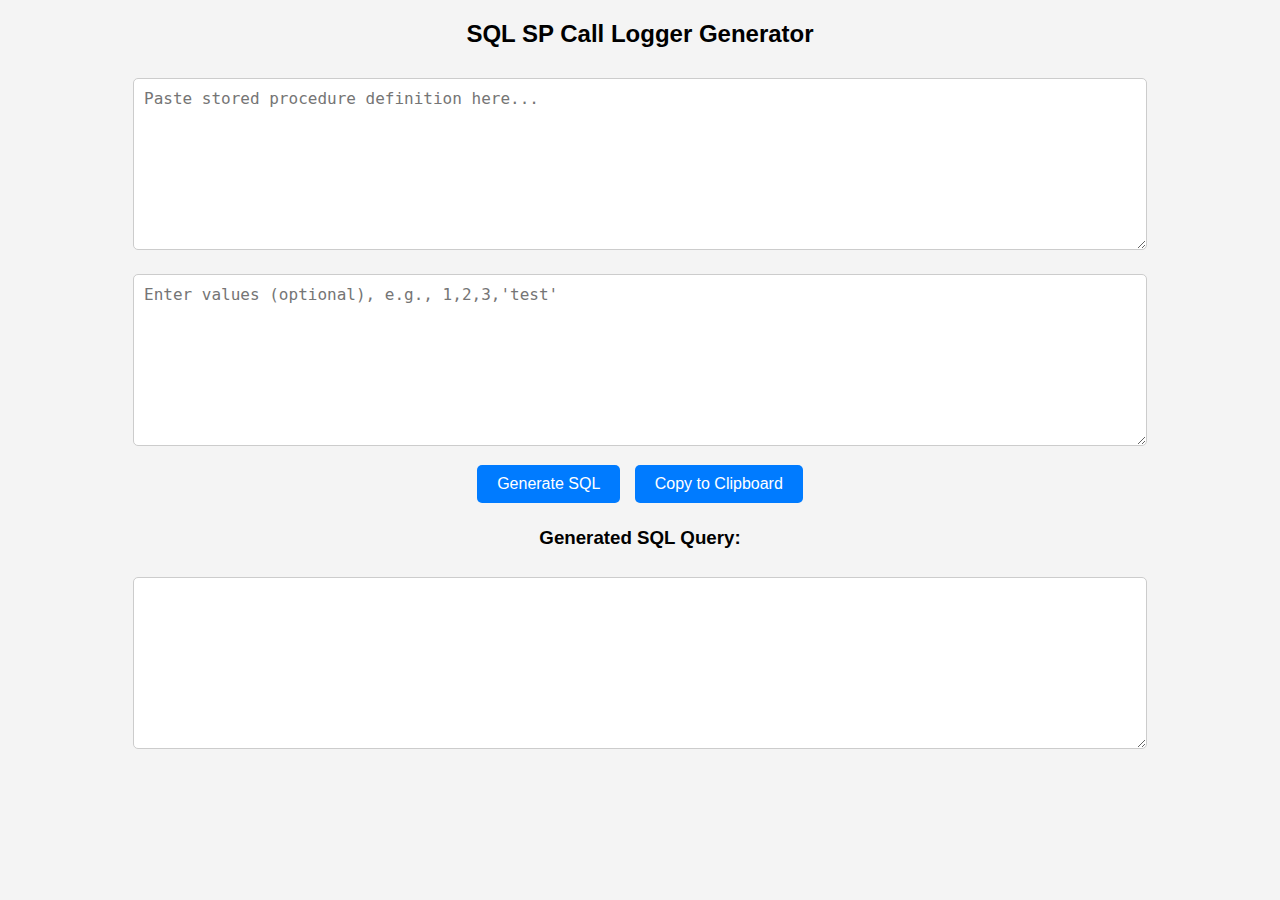
==== CallHistory.html @ 0b31168f "Update CallHistory.html" ====
<!DOCTYPE html>
<html lang="en">
<head>
    <meta charset="UTF-8">
    <meta name="viewport" content="width=device-width, initial-scale=1.0">
    <title>SQL SP Call Logger Generator</title>
    <style>
        body {
            font-family: Arial, sans-serif;
            margin: 20px;
            background-color: #f4f4f4;
            text-align: center;
        }
        textarea {
            width: 80%;
            height: 150px;
            margin: 10px 0;
            padding: 10px;
            border: 1px solid #ccc;
            border-radius: 5px;
            font-size: 16px;
        }
        button {
            background-color: #007bff;
            color: white;
            border: none;
            padding: 10px 20px;
            font-size: 16px;
            cursor: pointer;
            border-radius: 5px;
            margin: 5px;
        }
        button:hover {
            background-color: #0056b3;
        }
        pre {
            background: #fff;
            padding: 10px;
            border: 1px solid #ccc;
            border-radius: 5px;
            width: 80%;
            margin: 10px auto;
            text-align: left;
            font-size: 16px;
            white-space: pre-wrap;
            word-wrap: break-word;
        }
    </style>
    <script>
        function generateQuery() {
            const spInput = document.getElementById('spInput').value.trim();
            const paramValues = document.getElementById('paramValues').value.trim();
            const output = document.getElementById('output');
            
            // Extract the procedure name and parameters
            const spNameMatch = spInput.match(/(?:ALTER\s+proc\s+)?\[?dbo\]?\.\[?(\w+)\]?|^(\w+)/i);
            const spName = spNameMatch ? (spNameMatch[1] || spNameMatch[2]) : 'UNKNOWN_SP';
            
            const params = spInput.match(/@(\w+)\s+(\w+(?:\(\d+\))?)/g) || [];
            
            let paramValuesArray = paramValues.match(/"[^"]*"|[^,]+/g).map(item => item.replace(/"/g, ''));
            //paramValues.split(/,|\[|\]/).map(v => v.trim()).filter(Boolean);
            
            let declareQuery = 'DECLARE\n';
            let insertParams = [];
            let valuesProvided = paramValuesArray.length > 0;
            
            params.forEach((param, index) => {
                let [paramName, paramType] = param.split(' ');
                let paramValue = valuesProvided && paramValuesArray[index] !== undefined ? paramValuesArray[index] : 'NULL';
                if (paramType.includes('varchar') || paramType.includes('char')) {
                    paramValue = `${paramValue.toString()}`;
                }
                declareQuery += `    ${paramName} ${paramType} = ${paramValue},\n`;
                insertParams.push(`'['+ISNULL(CAST(${paramName} AS VARCHAR(MAX)),'')+']'`);
            });
            
            declareQuery = declareQuery.replace(/,$/, '');
            let insertQuery = `INSERT INTO Log_SPCallHistory(SP_Name, SP_Para, CreateDate)\nVALUES ('${spName.toUpperCase()}',\n    ` + insertParams.join(`+','+\n    `) + ",\n    CONVERT(VARCHAR(23), GETDATE(), 121));";
            
            let selectQuery = `\n\nSELECT TOP 10 * FROM Log_SPCallHistory WITH (NOLOCK) WHERE SP_Name = '${spName.toUpperCase()}' ORDER BY id DESC;`;
            
            output.value = valuesProvided ? declareQuery : insertQuery + selectQuery;
        }
        
        function copyToClipboard() {
            const output = document.getElementById('output');
            navigator.clipboard.writeText(output.value).then(() => {
                alert('Queries copied to clipboard!');
            }).catch(err => {
                console.error('Failed to copy text: ', err);
            });
        }
    </script>
</head>
<body>
    <h2>SQL SP Call Logger Generator</h2>
    <textarea id="spInput" placeholder="Paste stored procedure definition here..."></textarea><br>
    <textarea id="paramValues" placeholder="Enter values (optional), e.g., 1,2,3,'test'"></textarea><br>
    <button onclick="generateQuery()">Generate SQL</button>
    <button onclick="copyToClipboard()">Copy to Clipboard</button>
    <h3>Generated SQL Query:</h3>
    <textarea id="output"></textarea>
</body>
</html>
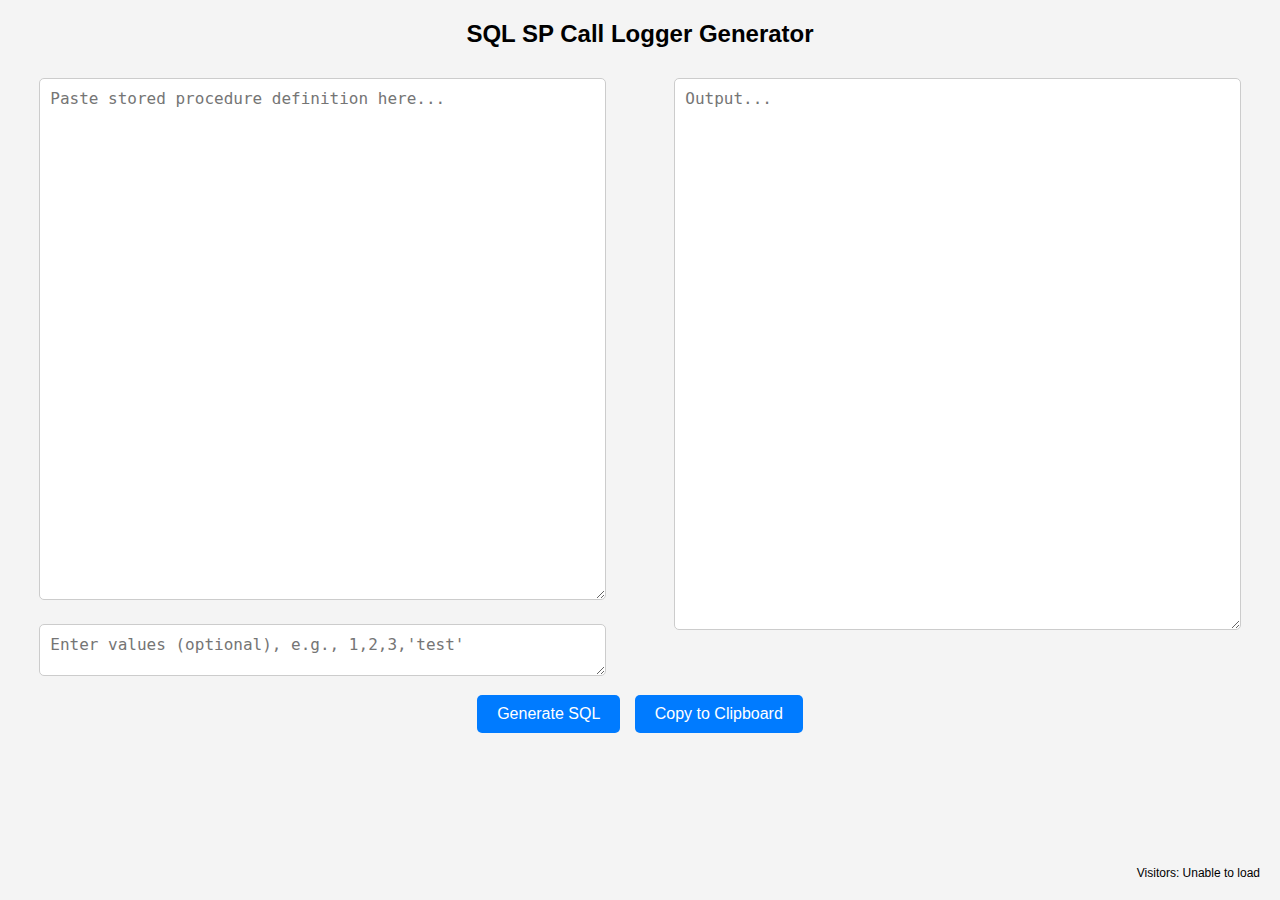
==== commit a7b3e358: "Update CallHistory.html" ====
--- a/CallHistory.html
+++ b/CallHistory.html
@@ -12,13 +12,13 @@
             text-align: center;
         }
         textarea {
-            width: 80%;
-            height: 150px;
+            width: 90%;
             margin: 10px 0;
             padding: 10px;
             border: 1px solid #ccc;
             border-radius: 5px;
             font-size: 16px;
+            resize: vertical;
         }
         button {
             background-color: #007bff;
@@ -45,6 +45,13 @@
             white-space: pre-wrap;
             word-wrap: break-word;
         }
+        #visitor-count{
+            position: absolute;
+            bottom: 20px;
+            right: 20px;
+            font-size: 12px;
+            font-family: cursive, sans-serif;
+        }
     </style>
     <script>
         function generateQuery() {
@@ -57,11 +64,13 @@
             const spName = spNameMatch ? (spNameMatch[1] || spNameMatch[2]) : 'UNKNOWN_SP';
             
             const params = spInput.match(/@(\w+)\s+(\w+(?:\(\d+\))?)/g) || [];
-            
-            let paramValuesArray = paramValues.match(/"[^"]*"|[^,]+/g).map(item => item.replace(/"/g, ''));
+
+            let paramValuesArray = paramValues != "" ? paramValues.match(/\[.*?\]|[^,\[\]]+/g).map(item => item.replace(/[\[\]]/g, '')) : "";
+            //let paramValuesArray = paramValues != "" ? paramValues.match(/"[^"]*"|[^,]+/g).map(item => item.replace(/"/g, '')) : "";
             //paramValues.split(/,|\[|\]/).map(v => v.trim()).filter(Boolean);
             
             let declareQuery = 'DECLARE\n';
+            let declareParams = [];
             let insertParams = [];
             let valuesProvided = paramValuesArray.length > 0;
             
@@ -69,16 +78,17 @@
                 let [paramName, paramType] = param.split(' ');
                 let paramValue = valuesProvided && paramValuesArray[index] !== undefined ? paramValuesArray[index] : 'NULL';
                 if (paramType.includes('varchar') || paramType.includes('char')) {
-                    paramValue = `${paramValue.toString()}`;
+                    paramValue = `'${paramValue.toString()}'`;
                 }
-                declareQuery += `    ${paramName} ${paramType} = ${paramValue},\n`;
+                //declareQuery += `    ${paramName} ${paramType} = ${paramValue},\n`;
+                declareParams.push(`    ${paramName} ${paramType} = ${paramValue}`);
                 insertParams.push(`'['+ISNULL(CAST(${paramName} AS VARCHAR(MAX)),'')+']'`);
             });
             
-            declareQuery = declareQuery.replace(/,$/, '');
+            declareQuery = declareQuery + declareParams.join(`,\n`).replace(/,$/, '');
             let insertQuery = `INSERT INTO Log_SPCallHistory(SP_Name, SP_Para, CreateDate)\nVALUES ('${spName.toUpperCase()}',\n    ` + insertParams.join(`+','+\n    `) + ",\n    CONVERT(VARCHAR(23), GETDATE(), 121));";
             
-            let selectQuery = `\n\nSELECT TOP 10 * FROM Log_SPCallHistory WITH (NOLOCK) WHERE SP_Name = '${spName.toUpperCase()}' ORDER BY id DESC;`;
+            let selectQuery = `\n\n--SELECT TOP 10 * FROM Log_SPCallHistory WITH (NOLOCK) WHERE SP_Name = '${spName.toUpperCase()}' ORDER BY id DESC;`;
             
             output.value = valuesProvided ? declareQuery : insertQuery + selectQuery;
         }
@@ -91,15 +101,40 @@
                 console.error('Failed to copy text: ', err);
             });
         }
+        
+      // Function to fetch and update visitor count
+      function updateVisitorCount() {
+        fetch('https://api.countapi.xyz/hit/alexchorvadi/CallHistoryVisitors')
+          .then(response => response.json())
+          .then(data => {
+            document.getElementById('visitor-count').innerText = `Visitors: ${data.value}`;
+          })
+          .catch(error => {
+            console.log('Error fetching count:', error);
+            document.getElementById('visitor-count').innerText = 'Visitors: Unable to load';
+          });
+      }
+    
+      // Call the function when the page loads
+      window.onload = updateVisitorCount;
     </script>
 </head>
 <body>
     <h2>SQL SP Call Logger Generator</h2>
-    <textarea id="spInput" placeholder="Paste stored procedure definition here..."></textarea><br>
-    <textarea id="paramValues" placeholder="Enter values (optional), e.g., 1,2,3,'test'"></textarea><br>
-    <button onclick="generateQuery()">Generate SQL</button>
-    <button onclick="copyToClipboard()">Copy to Clipboard</button>
-    <h3>Generated SQL Query:</h3>
-    <textarea id="output"></textarea>
+    <div style="display:flex;gap:30px;flex-wrap:wrap;">
+        <div style="flex:1;">
+            <textarea id="spInput" placeholder="Paste stored procedure definition here..." style="height: 500px;"></textarea><br>
+            <textarea id="paramValues" placeholder="Enter values (optional), e.g., 1,2,3,'test'" style="height: 30px;"></textarea><br>
+        </div>
+        <div style="flex:1;">
+            <!-- <h3>Generated SQL Query:</h3> -->
+            <textarea id="output" placeholder="Output..." style="height: calc(500px + 30px);"></textarea>
+        </div>
+    </div>
+    <div>
+        <button onclick="generateQuery()">Generate SQL</button>
+        <button onclick="copyToClipboard()">Copy to Clipboard</button>
+    </div>
+    <div id="visitor-count">Visitors: Loading...</div>
 </body>
 </html>
